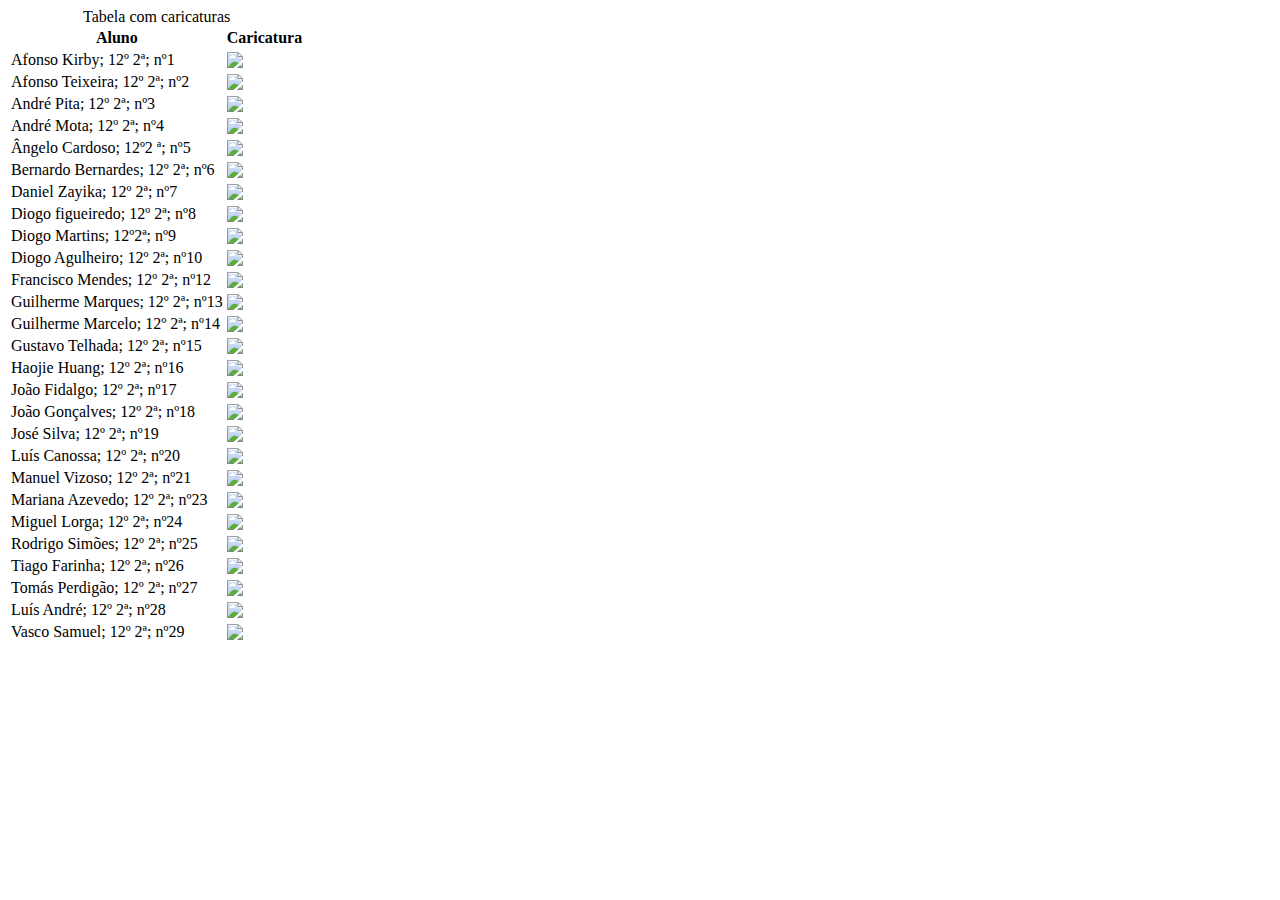
==== index.html @ 67e95562 "Add files via upload" ====
<html>
  <head>
      <title>Tabela com caricaturas</title>
	  <link href="tabela1.css" rel="stylesheet" type="text/css">
  </head>
  <body>
     <table>
	   <caption>Tabela com caricaturas</caption>
	   <tr>
	      <th>Aluno</th>
	      <th>Caricatura</th>
	   </tr>
	   	   <tr>
	       <td>Afonso Kirby; 12º 2ª; nº1</td>
		   <td><a href="file:///C:/AIB/pt05/inicia%C3%A7%C3%B5es/html_encadeados/ak.html"target="_blank"><img src="Imagens/ak_p.jpg"></td>
	   </tr>	   
	   <tr>
	       <td>Afonso Teixeira; 12º 2ª; nº2</td>
		   <td><a href="file:///C:/AIB/pt05/inicia%C3%A7%C3%B5es/html_encadeados/at.html"target="_blank"><img src="Imagens/at_p.jpg"></td>
	   </tr>	   
	   <tr>
	       <td>André Pita; 12º 2ª; nº3</td>
		   <td><a href="file:///C:/AIB/pt05/inicia%C3%A7%C3%B5es/html_encadeados/ap.html"target="_blank"><img src="Imagens/ap_p.jpg"></td>
	   </tr>	   
	   <tr>
	       <td>André Mota; 12º 2ª; nº4</td>
		   <td><a href="file:///C:/AIB/pt05/inicia%C3%A7%C3%B5es/html_encadeados/am.html"target="_blank"><img src="Imagens/am_p.jpg"></td>
	   </tr>	   
	   <tr>
	       <td>Ângelo Cardoso; 12º2 ª; nº5</td>
		   <td><a href="file:///C:/AIB/pt05/inicia%C3%A7%C3%B5es/html_encadeados/ac.html"target="_blank"><img src="Imagens/ac_p.jpg"></td>
	   </tr>	   
	   <tr>
	       <td>Bernardo Bernardes; 12º 2ª; nº6</td>
		   <td><a href="file:///C:/AIB/pt05/inicia%C3%A7%C3%B5es/html_encadeados/bb.html"target="_blank"><img src="Imagens/bb_p.jpg"></td>
	   </tr>	   
	   <tr>
	       <td>Daniel Zayika; 12º 2ª; nº7</td>
		   <td><a href="file:///C:/AIB/pt05/inicia%C3%A7%C3%B5es/html_encadeados/dz.html"target="_blank"><img src="Imagens/dz_p.jpg"></td>
	   </tr>	   
	   <tr>
	       <td>Diogo figueiredo; 12º 2ª; nº8</td>
		   <td><a href="file:///C:/AIB/pt05/inicia%C3%A7%C3%B5es/html_encadeados/df.html"target="_blank"><img src="Imagens/df_p.jpg"></td>
	   </tr>	   
	   <tr>
	       <td>Diogo Martins; 12º2ª; nº9</td>
		   <td><a href="file:///C:/AIB/pt05/inicia%C3%A7%C3%B5es/html_encadeados/dm.html"target="_blank"><img src="Imagens/.jpg"></td>
	   </tr>	   
	   <tr>
	       <td>Diogo Agulheiro; 12º 2ª; nº10</td>
		   <td><a href="file:///C:/AIB/pt05/inicia%C3%A7%C3%B5es/html_encadeados/da.html"target="_blank"><img src="Imagens/da_p.jpg"></td>
	   </tr>	   <tr>
	       <td>Francisco Mendes; 12º 2ª; nº12</td>
		   <td><a href="file:///C:/AIB/pt05/inicia%C3%A7%C3%B5es/html_encadeados/fm.html"target="_blank"><img src="Imagens/fm_p.jpg"></td>
	   </tr>	   
	   <tr>
	       <td>Guilherme Marques; 12º 2ª; nº13</td>
		   <td><a href="file:///C:/AIB/pt05/inicia%C3%A7%C3%B5es/html_encadeados/gm.html"target="_blank"><img src="Imagens/gm_p.jpg"></td>
	   </tr>	   
	   <tr>
	       <td>Guilherme Marcelo; 12º 2ª; nº14</td>
		   <td><a href="file:///C:/AIB/pt05/inicia%C3%A7%C3%B5es/html_encadeados/gmarcelo.html"target="_blank"><img src="Imagens/gmarcelo_p.jpg"></td>
	   </tr>	   
	   <tr>
	       <td>Gustavo Telhada; 12º 2ª; nº15</td>
		   <td><a href="file:///C:/AIB/pt05/inicia%C3%A7%C3%B5es/html_encadeados/gt.html"target="_blank"><img src="Imagens/gt_p.png"></td>
	   </tr>	   
	   <tr>
	       <td>Haojie Huang; 12º 2ª; nº16</td>
		   <td><a href="file:///C:/AIB/pt05/inicia%C3%A7%C3%B5es/html_encadeados/hh.html"target="_blank"><img src="Imagens/hh_p.jpg"></td>
	   </tr>	   
	   <tr>
	       <td>João Fidalgo; 12º 2ª; nº17</td>
		   <td><a href="file:///C:/AIB/pt05/inicia%C3%A7%C3%B5es/html_encadeados/jf.html"target="_blank"><img src="Imagens/jf_p.jpg"></td>
	   </tr>	   
	   <tr>
	       <td>João Gonçalves; 12º 2ª; nº18</td>
		   <td><a href="file:///C:/AIB/pt05/inicia%C3%A7%C3%B5es/html_encadeados/jg.html"target="_blank"><img src="Imagens/jg_p.jpg"></td>
	   </tr>	   
	   <tr>
	       <td>José Silva; 12º 2ª; nº19</td>
		   <td><a href="file:///C:/AIB/pt05/inicia%C3%A7%C3%B5es/html_encadeados/js.html"target="_blank"><img src="Imagens/js_p.jpg"></td>
	   </tr>	   
	   <tr>
	       <td>Luís Canossa; 12º 2ª; nº20</td>
		   <td><a href="file:///C:/AIB/pt05/inicia%C3%A7%C3%B5es/html_encadeados/lc.html"target="_blank"><img src="Imagens/lc_p.jpg"></td>
	   </tr>	   
	   <tr>
	       <td>Manuel Vizoso; 12º 2ª; nº21</td>
		   <td><a href="file:///C:/AIB/pt05/inicia%C3%A7%C3%B5es/html_encadeados/mv.html"target="_blank"><img src="Imagens/mv_p.png"></td>
	   </tr>	   
	   <tr>
	       <td>Mariana Azevedo; 12º 2ª; nº23</td>
		   <td><a href="file:///C:/AIB/pt05/inicia%C3%A7%C3%B5es/html_encadeados/ma.html"target="_blank"><img src="Imagens/ma_p.jpg"></td>
	   </tr>
	   <tr>
	       <td>Miguel Lorga; 12º 2ª; nº24</td>
		   <td><a href="file:///C:/AIB/pt05/inicia%C3%A7%C3%B5es/html_encadeados/ml.html"target="_blank"><img src="Imagens/ml_p.jpg"></td>
	   </tr>	   
	   <tr>
	       <td>Rodrigo Simões; 12º 2ª; nº25</td>
		   <td><a href="file:///C:/AIB/pt05/inicia%C3%A7%C3%B5es/html_encadeados/rs.html"target="_blank"><img src="Imagens/rs_p.jpg"></td>
	   </tr>	   
	   <tr>
	       <td>Tiago Farinha; 12º 2ª; nº26</td>
		   <td><a href="file:///C:/AIB/pt05/inicia%C3%A7%C3%B5es/html_encadeados/tf.html"target="_blank"><img src="Imagens/tf_p.jpg"></td>
	   </tr>	   
	   <tr>
	       <td>Tomás Perdigão; 12º 2ª; nº27</td>
		   <td><a href="file:///C:/AIB/pt05/inicia%C3%A7%C3%B5es/html_encadeados/tp.html"target="_blank"><img src="Imagens/tp_p.jpg"></td>
	   </tr>	   
	   <tr>
	       <td>Luís André; 12º 2ª; nº28</td>
		   <td><a href="file:///C:/AIB/pt05/inicia%C3%A7%C3%B5es/html_encadeados/la.html"target="_blank"><img src="Imagens/la_p.jpg"></td>
	   </tr>	   
	   <tr>
	       <td>Vasco Samuel; 12º 2ª; nº29</td>
		   <td><a href="file:///C:/AIB/pt05/inicia%C3%A7%C3%B5es/html_encadeados/vs.html"target="_blank"><img src="Imagens/vs_p.jpg"></td>
	   </tr>
	  
     </table> 
  </body>
</html>
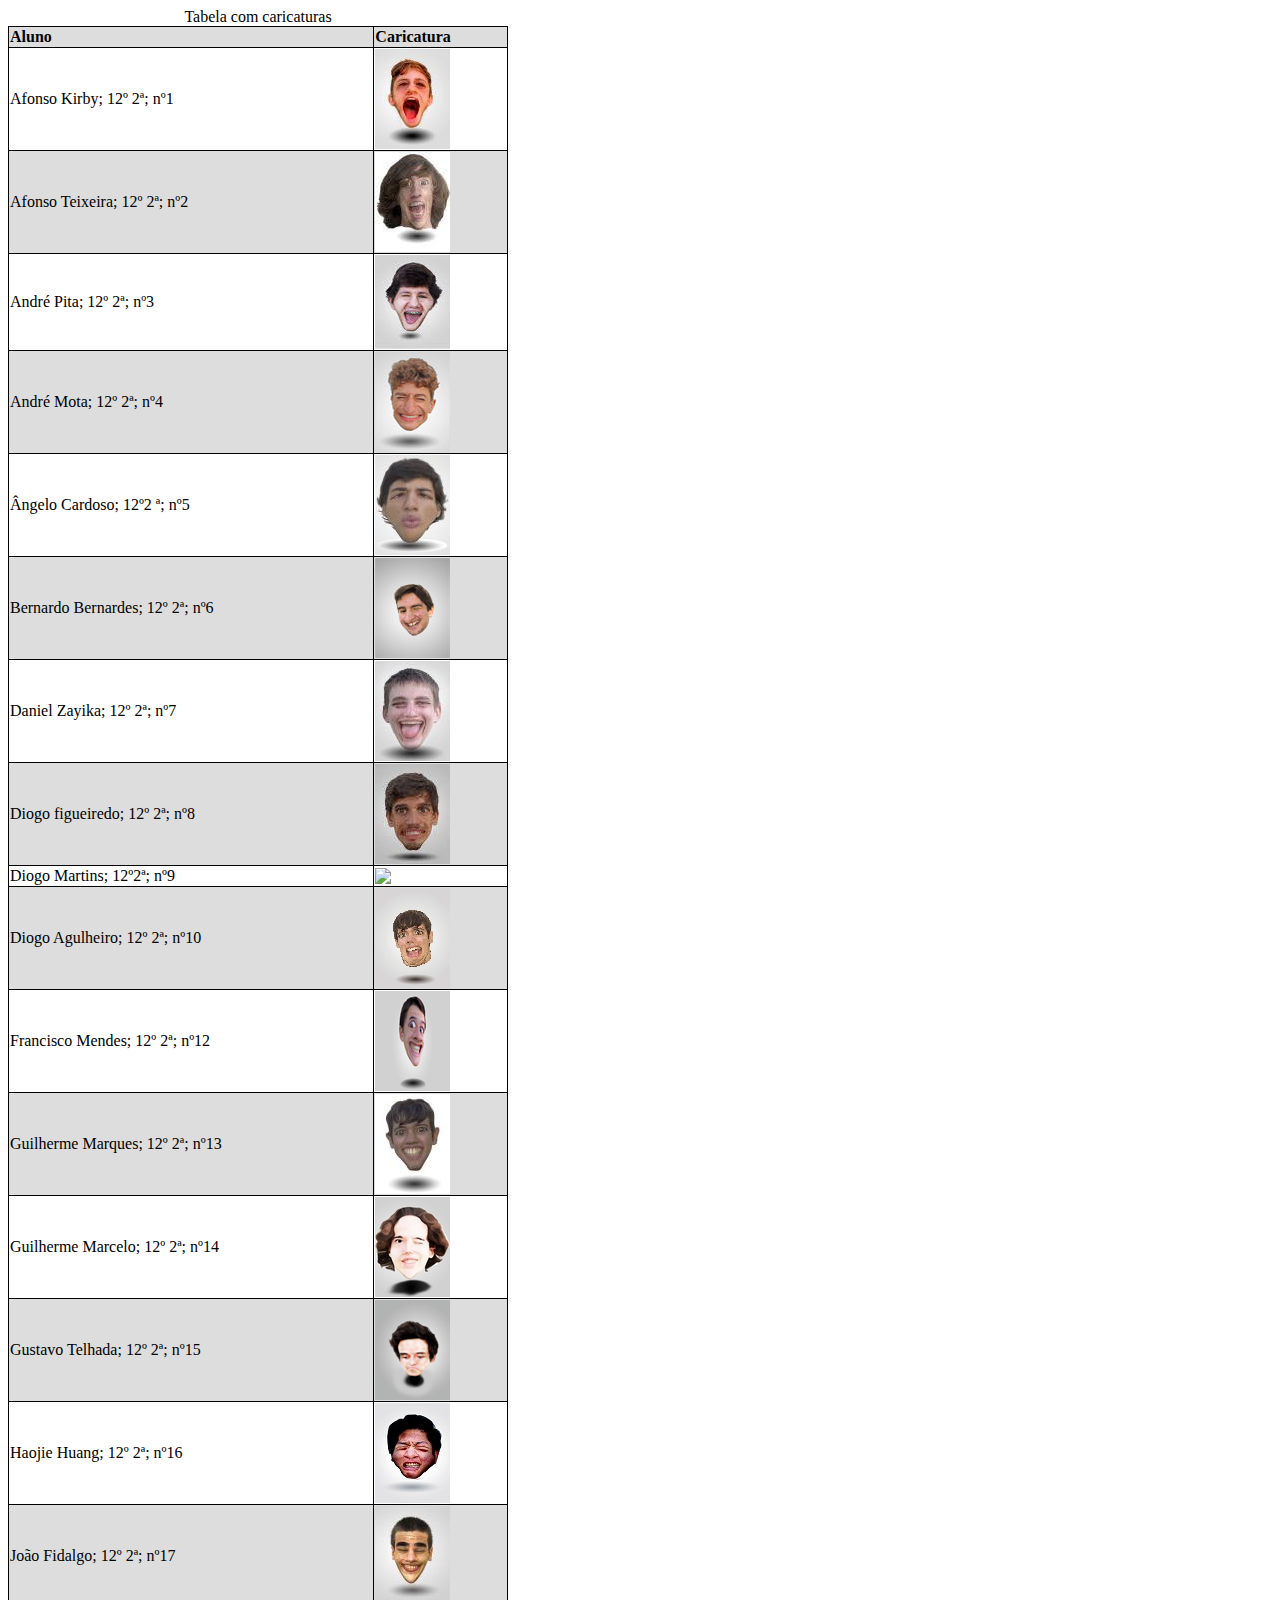
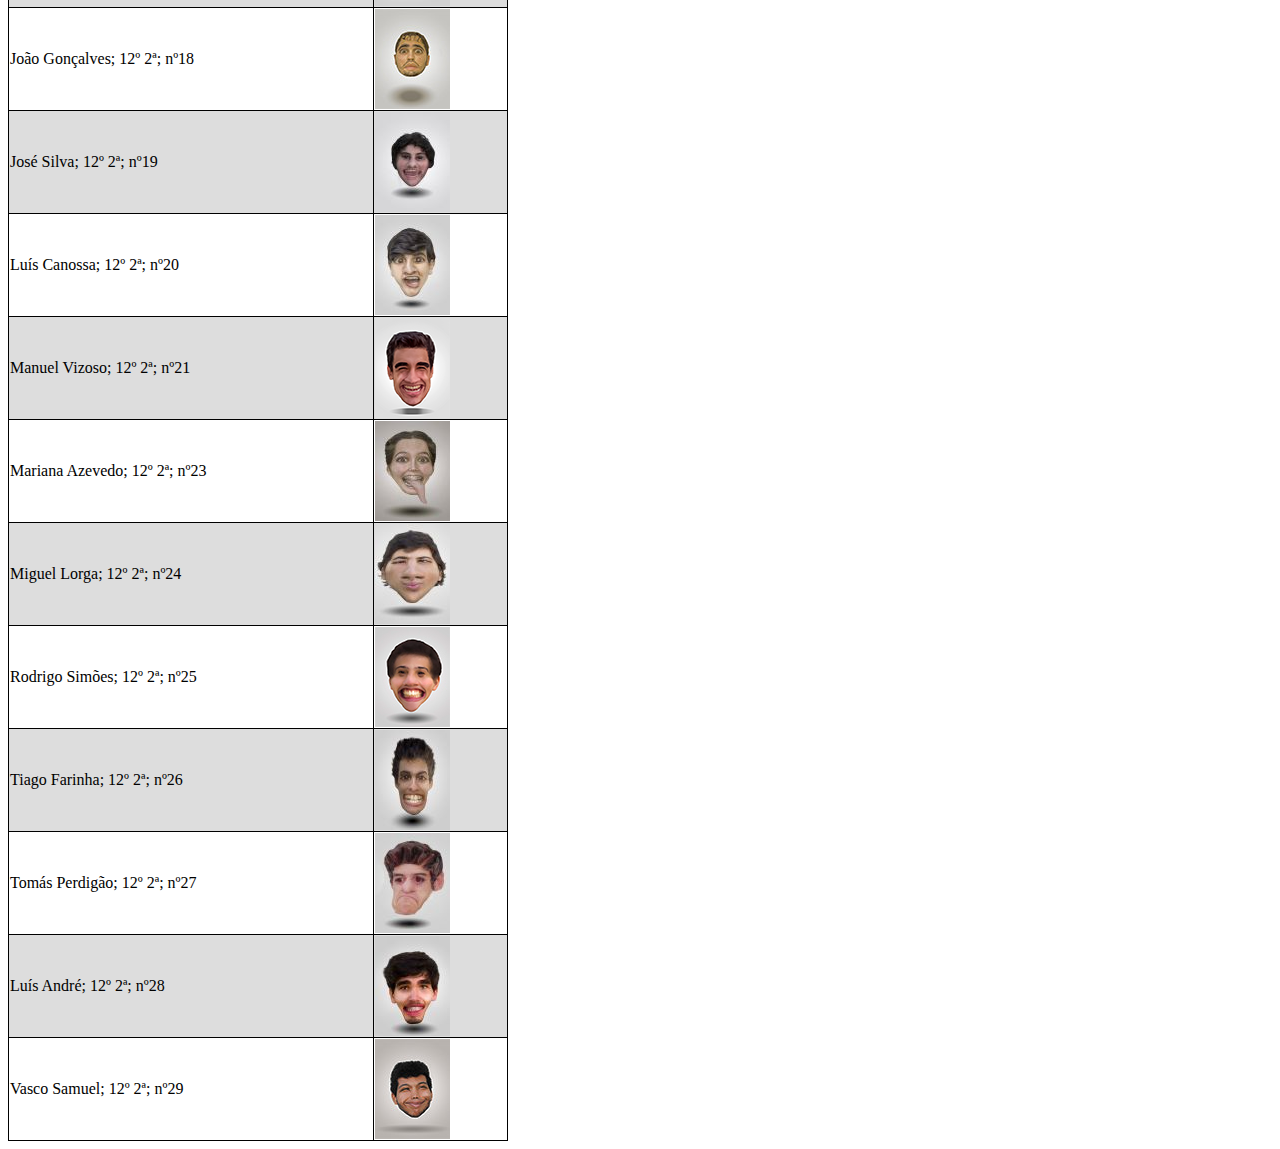
==== commit 53022648: "Update index.html" ====
--- a/index.html
+++ b/index.html
@@ -12,110 +12,110 @@
 	   </tr>
 	   	   <tr>
 	       <td>Afonso Kirby; 12º 2ª; nº1</td>
-		   <td><a href="file:///C:/AIB/pt05/inicia%C3%A7%C3%B5es/html_encadeados/ak.html"target="_blank"><img src="Imagens/ak_p.jpg"></td>
+		   <td><a href="file:///C:/AIB/pt05/inicia%C3%A7%C3%B5es/html_encadeados/ak.html"target="_blank"><img src="imagens/ak_p.jpg"></td>
 	   </tr>	   
 	   <tr>
 	       <td>Afonso Teixeira; 12º 2ª; nº2</td>
-		   <td><a href="file:///C:/AIB/pt05/inicia%C3%A7%C3%B5es/html_encadeados/at.html"target="_blank"><img src="Imagens/at_p.jpg"></td>
+		   <td><a href="file:///C:/AIB/pt05/inicia%C3%A7%C3%B5es/html_encadeados/at.html"target="_blank"><img src="imagens/at_p.jpg"></td>
 	   </tr>	   
 	   <tr>
 	       <td>André Pita; 12º 2ª; nº3</td>
-		   <td><a href="file:///C:/AIB/pt05/inicia%C3%A7%C3%B5es/html_encadeados/ap.html"target="_blank"><img src="Imagens/ap_p.jpg"></td>
+		   <td><a href="file:///C:/AIB/pt05/inicia%C3%A7%C3%B5es/html_encadeados/ap.html"target="_blank"><img src="imagens/ap_p.jpg"></td>
 	   </tr>	   
 	   <tr>
 	       <td>André Mota; 12º 2ª; nº4</td>
-		   <td><a href="file:///C:/AIB/pt05/inicia%C3%A7%C3%B5es/html_encadeados/am.html"target="_blank"><img src="Imagens/am_p.jpg"></td>
+		   <td><a href="file:///C:/AIB/pt05/inicia%C3%A7%C3%B5es/html_encadeados/am.html"target="_blank"><img src="imagens/am_p.jpg"></td>
 	   </tr>	   
 	   <tr>
 	       <td>Ângelo Cardoso; 12º2 ª; nº5</td>
-		   <td><a href="file:///C:/AIB/pt05/inicia%C3%A7%C3%B5es/html_encadeados/ac.html"target="_blank"><img src="Imagens/ac_p.jpg"></td>
+		   <td><a href="file:///C:/AIB/pt05/inicia%C3%A7%C3%B5es/html_encadeados/ac.html"target="_blank"><img src="imagens/ac_p.jpg"></td>
 	   </tr>	   
 	   <tr>
 	       <td>Bernardo Bernardes; 12º 2ª; nº6</td>
-		   <td><a href="file:///C:/AIB/pt05/inicia%C3%A7%C3%B5es/html_encadeados/bb.html"target="_blank"><img src="Imagens/bb_p.jpg"></td>
+		   <td><a href="file:///C:/AIB/pt05/inicia%C3%A7%C3%B5es/html_encadeados/bb.html"target="_blank"><img src="imagens/bb_p.jpg"></td>
 	   </tr>	   
 	   <tr>
 	       <td>Daniel Zayika; 12º 2ª; nº7</td>
-		   <td><a href="file:///C:/AIB/pt05/inicia%C3%A7%C3%B5es/html_encadeados/dz.html"target="_blank"><img src="Imagens/dz_p.jpg"></td>
+		   <td><a href="file:///C:/AIB/pt05/inicia%C3%A7%C3%B5es/html_encadeados/dz.html"target="_blank"><img src="imagens/dz_p.jpg"></td>
 	   </tr>	   
 	   <tr>
 	       <td>Diogo figueiredo; 12º 2ª; nº8</td>
-		   <td><a href="file:///C:/AIB/pt05/inicia%C3%A7%C3%B5es/html_encadeados/df.html"target="_blank"><img src="Imagens/df_p.jpg"></td>
+		   <td><a href="file:///C:/AIB/pt05/inicia%C3%A7%C3%B5es/html_encadeados/df.html"target="_blank"><img src="imagens/df_p.jpg"></td>
 	   </tr>	   
 	   <tr>
 	       <td>Diogo Martins; 12º2ª; nº9</td>
-		   <td><a href="file:///C:/AIB/pt05/inicia%C3%A7%C3%B5es/html_encadeados/dm.html"target="_blank"><img src="Imagens/.jpg"></td>
+		   <td><a href="file:///C:/AIB/pt05/inicia%C3%A7%C3%B5es/html_encadeados/dm.html"target="_blank"><img src="imagens/.jpg"></td>
 	   </tr>	   
 	   <tr>
 	       <td>Diogo Agulheiro; 12º 2ª; nº10</td>
-		   <td><a href="file:///C:/AIB/pt05/inicia%C3%A7%C3%B5es/html_encadeados/da.html"target="_blank"><img src="Imagens/da_p.jpg"></td>
+		   <td><a href="file:///C:/AIB/pt05/inicia%C3%A7%C3%B5es/html_encadeados/da.html"target="_blank"><img src="imagens/da_p.jpg"></td>
 	   </tr>	   <tr>
 	       <td>Francisco Mendes; 12º 2ª; nº12</td>
-		   <td><a href="file:///C:/AIB/pt05/inicia%C3%A7%C3%B5es/html_encadeados/fm.html"target="_blank"><img src="Imagens/fm_p.jpg"></td>
+		   <td><a href="file:///C:/AIB/pt05/inicia%C3%A7%C3%B5es/html_encadeados/fm.html"target="_blank"><img src="imagens/fm_p.jpg"></td>
 	   </tr>	   
 	   <tr>
 	       <td>Guilherme Marques; 12º 2ª; nº13</td>
-		   <td><a href="file:///C:/AIB/pt05/inicia%C3%A7%C3%B5es/html_encadeados/gm.html"target="_blank"><img src="Imagens/gm_p.jpg"></td>
+		   <td><a href="file:///C:/AIB/pt05/inicia%C3%A7%C3%B5es/html_encadeados/gm.html"target="_blank"><img src="imagens/gm_p.jpg"></td>
 	   </tr>	   
 	   <tr>
 	       <td>Guilherme Marcelo; 12º 2ª; nº14</td>
-		   <td><a href="file:///C:/AIB/pt05/inicia%C3%A7%C3%B5es/html_encadeados/gmarcelo.html"target="_blank"><img src="Imagens/gmarcelo_p.jpg"></td>
+		   <td><a href="file:///C:/AIB/pt05/inicia%C3%A7%C3%B5es/html_encadeados/gmarcelo.html"target="_blank"><img src="imagens/gmarcelo_p.jpg"></td>
 	   </tr>	   
 	   <tr>
 	       <td>Gustavo Telhada; 12º 2ª; nº15</td>
-		   <td><a href="file:///C:/AIB/pt05/inicia%C3%A7%C3%B5es/html_encadeados/gt.html"target="_blank"><img src="Imagens/gt_p.png"></td>
+		   <td><a href="file:///C:/AIB/pt05/inicia%C3%A7%C3%B5es/html_encadeados/gt.html"target="_blank"><img src="imagens/gt_p.png"></td>
 	   </tr>	   
 	   <tr>
 	       <td>Haojie Huang; 12º 2ª; nº16</td>
-		   <td><a href="file:///C:/AIB/pt05/inicia%C3%A7%C3%B5es/html_encadeados/hh.html"target="_blank"><img src="Imagens/hh_p.jpg"></td>
+		   <td><a href="file:///C:/AIB/pt05/inicia%C3%A7%C3%B5es/html_encadeados/hh.html"target="_blank"><img src="imagens/hh_p.jpg"></td>
 	   </tr>	   
 	   <tr>
 	       <td>João Fidalgo; 12º 2ª; nº17</td>
-		   <td><a href="file:///C:/AIB/pt05/inicia%C3%A7%C3%B5es/html_encadeados/jf.html"target="_blank"><img src="Imagens/jf_p.jpg"></td>
+		   <td><a href="file:///C:/AIB/pt05/inicia%C3%A7%C3%B5es/html_encadeados/jf.html"target="_blank"><img src="imagens/jf_p.jpg"></td>
 	   </tr>	   
 	   <tr>
 	       <td>João Gonçalves; 12º 2ª; nº18</td>
-		   <td><a href="file:///C:/AIB/pt05/inicia%C3%A7%C3%B5es/html_encadeados/jg.html"target="_blank"><img src="Imagens/jg_p.jpg"></td>
+		   <td><a href="file:///C:/AIB/pt05/inicia%C3%A7%C3%B5es/html_encadeados/jg.html"target="_blank"><img src="imagens/jg_p.jpg"></td>
 	   </tr>	   
 	   <tr>
 	       <td>José Silva; 12º 2ª; nº19</td>
-		   <td><a href="file:///C:/AIB/pt05/inicia%C3%A7%C3%B5es/html_encadeados/js.html"target="_blank"><img src="Imagens/js_p.jpg"></td>
+		   <td><a href="file:///C:/AIB/pt05/inicia%C3%A7%C3%B5es/html_encadeados/js.html"target="_blank"><img src="imagens/js_p.jpg"></td>
 	   </tr>	   
 	   <tr>
 	       <td>Luís Canossa; 12º 2ª; nº20</td>
-		   <td><a href="file:///C:/AIB/pt05/inicia%C3%A7%C3%B5es/html_encadeados/lc.html"target="_blank"><img src="Imagens/lc_p.jpg"></td>
+		   <td><a href="file:///C:/AIB/pt05/inicia%C3%A7%C3%B5es/html_encadeados/lc.html"target="_blank"><img src="imagens/lc_p.jpg"></td>
 	   </tr>	   
 	   <tr>
 	       <td>Manuel Vizoso; 12º 2ª; nº21</td>
-		   <td><a href="file:///C:/AIB/pt05/inicia%C3%A7%C3%B5es/html_encadeados/mv.html"target="_blank"><img src="Imagens/mv_p.png"></td>
+		   <td><a href="file:///C:/AIB/pt05/inicia%C3%A7%C3%B5es/html_encadeados/mv.html"target="_blank"><img src="imagens/mv_p.png"></td>
 	   </tr>	   
 	   <tr>
 	       <td>Mariana Azevedo; 12º 2ª; nº23</td>
-		   <td><a href="file:///C:/AIB/pt05/inicia%C3%A7%C3%B5es/html_encadeados/ma.html"target="_blank"><img src="Imagens/ma_p.jpg"></td>
+		   <td><a href="file:///C:/AIB/pt05/inicia%C3%A7%C3%B5es/html_encadeados/ma.html"target="_blank"><img src="imagens/ma_p.jpg"></td>
 	   </tr>
 	   <tr>
 	       <td>Miguel Lorga; 12º 2ª; nº24</td>
-		   <td><a href="file:///C:/AIB/pt05/inicia%C3%A7%C3%B5es/html_encadeados/ml.html"target="_blank"><img src="Imagens/ml_p.jpg"></td>
+		   <td><a href="file:///C:/AIB/pt05/inicia%C3%A7%C3%B5es/html_encadeados/ml.html"target="_blank"><img src="imagens/ml_p.jpg"></td>
 	   </tr>	   
 	   <tr>
 	       <td>Rodrigo Simões; 12º 2ª; nº25</td>
-		   <td><a href="file:///C:/AIB/pt05/inicia%C3%A7%C3%B5es/html_encadeados/rs.html"target="_blank"><img src="Imagens/rs_p.jpg"></td>
+		   <td><a href="file:///C:/AIB/pt05/inicia%C3%A7%C3%B5es/html_encadeados/rs.html"target="_blank"><img src="imagens/rs_p.jpg"></td>
 	   </tr>	   
 	   <tr>
 	       <td>Tiago Farinha; 12º 2ª; nº26</td>
-		   <td><a href="file:///C:/AIB/pt05/inicia%C3%A7%C3%B5es/html_encadeados/tf.html"target="_blank"><img src="Imagens/tf_p.jpg"></td>
+		   <td><a href="file:///C:/AIB/pt05/inicia%C3%A7%C3%B5es/html_encadeados/tf.html"target="_blank"><img src="imagens/tf_p.jpg"></td>
 	   </tr>	   
 	   <tr>
 	       <td>Tomás Perdigão; 12º 2ª; nº27</td>
-		   <td><a href="file:///C:/AIB/pt05/inicia%C3%A7%C3%B5es/html_encadeados/tp.html"target="_blank"><img src="Imagens/tp_p.jpg"></td>
+		   <td><a href="file:///C:/AIB/pt05/inicia%C3%A7%C3%B5es/html_encadeados/tp.html"target="_blank"><img src="imagens/tp_p.jpg"></td>
 	   </tr>	   
 	   <tr>
 	       <td>Luís André; 12º 2ª; nº28</td>
-		   <td><a href="file:///C:/AIB/pt05/inicia%C3%A7%C3%B5es/html_encadeados/la.html"target="_blank"><img src="Imagens/la_p.jpg"></td>
+		   <td><a href="file:///C:/AIB/pt05/inicia%C3%A7%C3%B5es/html_encadeados/la.html"target="_blank"><img src="imagens/la_p.jpg"></td>
 	   </tr>	   
 	   <tr>
 	       <td>Vasco Samuel; 12º 2ª; nº29</td>
-		   <td><a href="file:///C:/AIB/pt05/inicia%C3%A7%C3%B5es/html_encadeados/vs.html"target="_blank"><img src="Imagens/vs_p.jpg"></td>
+		   <td><a href="file:///C:/AIB/pt05/inicia%C3%A7%C3%B5es/html_encadeados/vs.html"target="_blank"><img src="imagens/vs_p.jpg"></td>
 	   </tr>
 	  
      </table> 
--- a/tabela1.css
+++ b/tabela1.css
@@ -0,0 +1,20 @@
+table {
+ width: 500px;
+}
+
+th{
+text-align: left;
+}
+
+table, th, td {
+ border: 1px solid #000;
+ border-collapse: collapse;
+}
+
+tr:nth-child(even) {
+	background-color: #fff;
+}
+
+tr:nth-child(odd) {
+	background-color: #ddd;
+}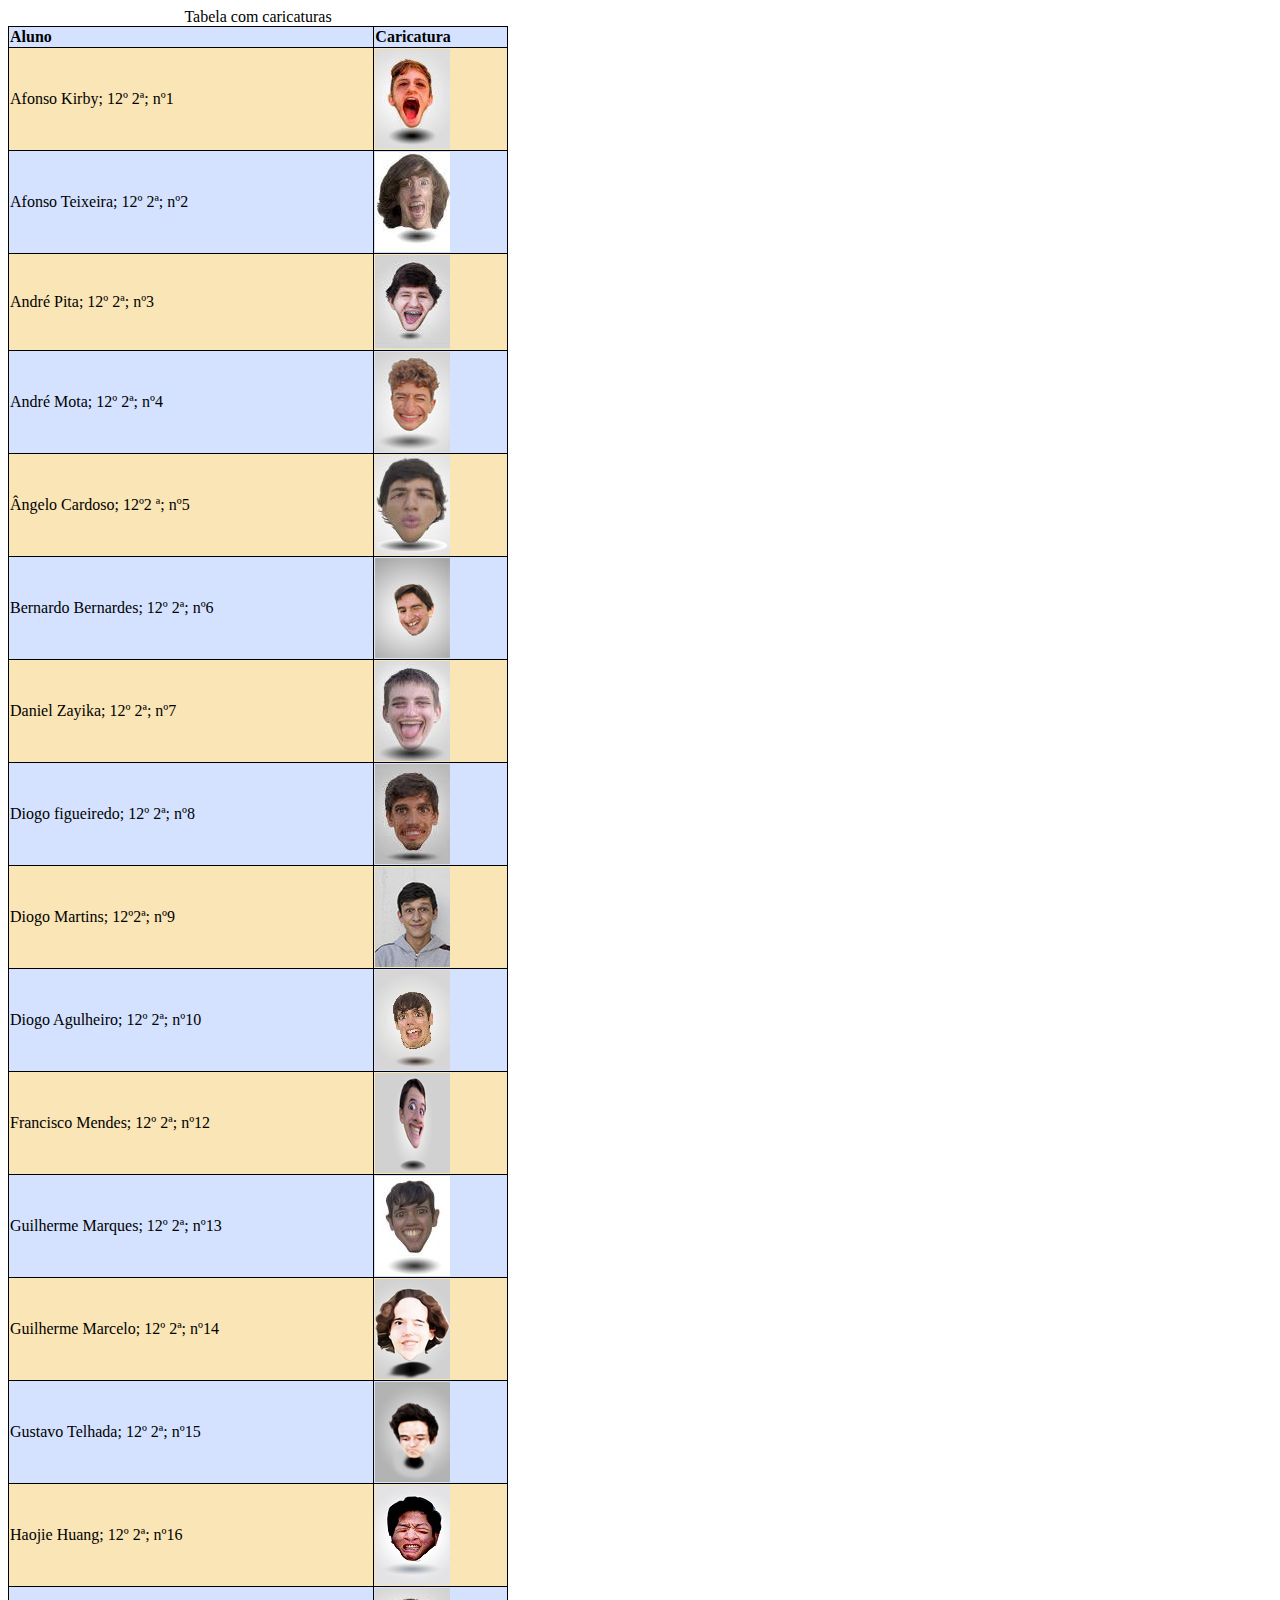
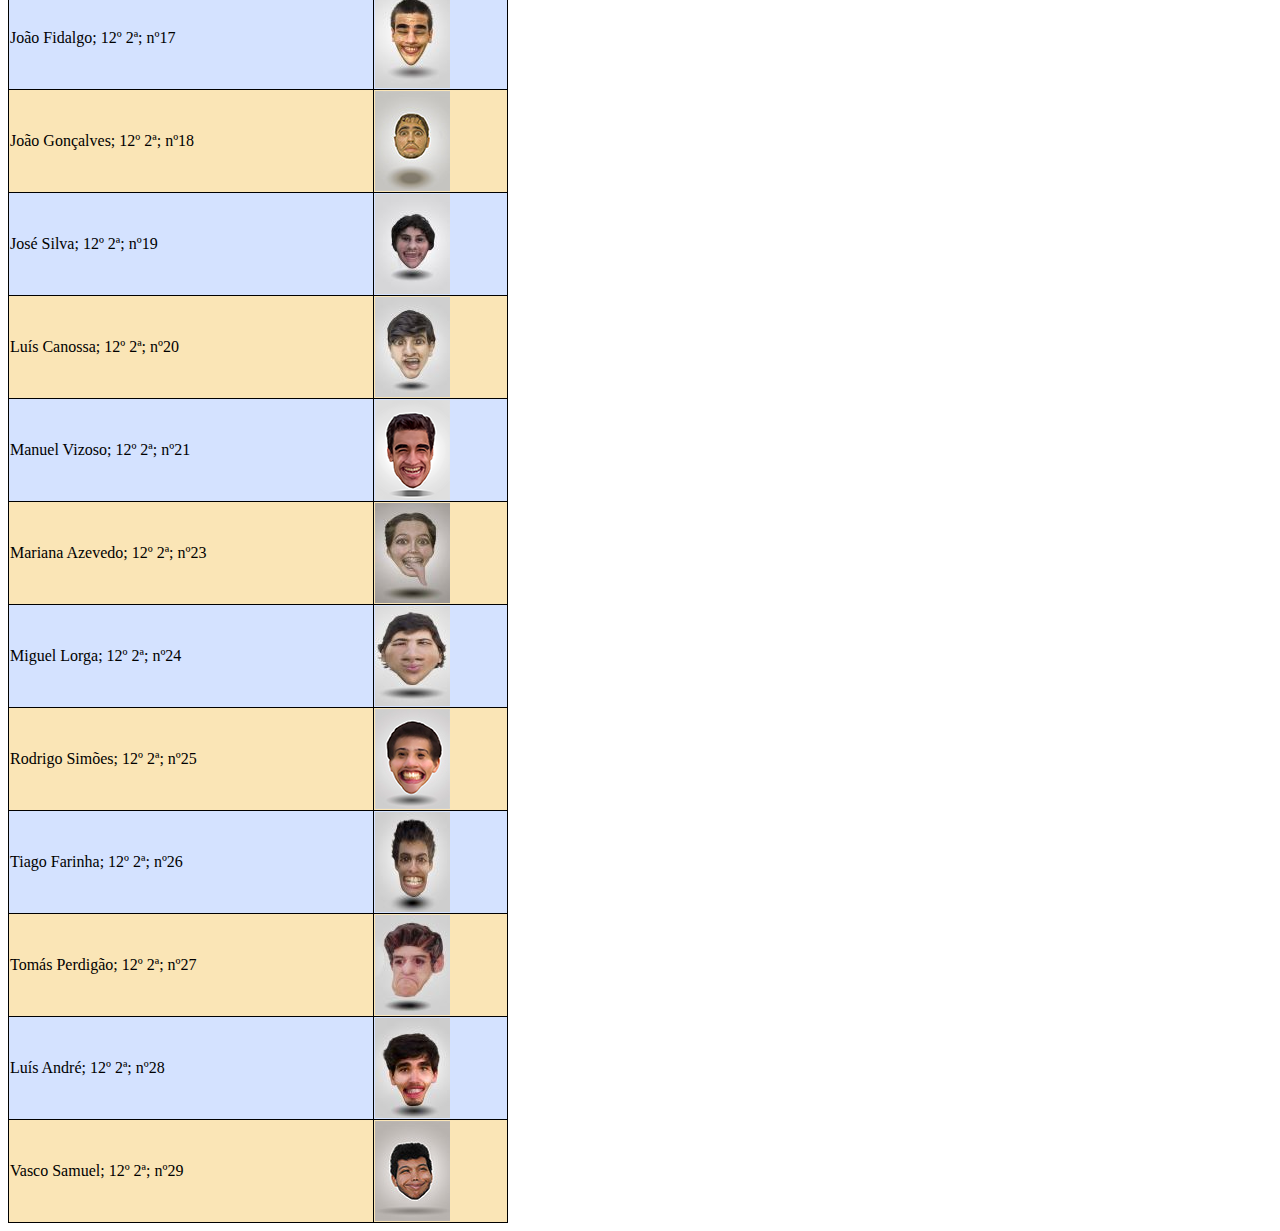
==== commit fbe036a8: "Update index.html" ====
--- a/index.html
+++ b/index.html
@@ -12,110 +12,110 @@
 	   </tr>
 	   	   <tr>
 	       <td>Afonso Kirby; 12º 2ª; nº1</td>
-		   <td><a href="file:///C:/AIB/pt05/inicia%C3%A7%C3%B5es/html_encadeados/ak.html"target="_blank"><img src="imagens/ak_p.jpg"></td>
+		   <td><a href="https://vascosamuel.github.io/ak/"target="_blank"><img src="imagens/ak_p.jpg"></td>
 	   </tr>	   
 	   <tr>
 	       <td>Afonso Teixeira; 12º 2ª; nº2</td>
-		   <td><a href="file:///C:/AIB/pt05/inicia%C3%A7%C3%B5es/html_encadeados/at.html"target="_blank"><img src="imagens/at_p.jpg"></td>
+		   <td><a href="https://vascosamuel.github.io/at/"target="_blank"><img src="imagens/at_p.jpg"></td>
 	   </tr>	   
 	   <tr>
 	       <td>André Pita; 12º 2ª; nº3</td>
-		   <td><a href="file:///C:/AIB/pt05/inicia%C3%A7%C3%B5es/html_encadeados/ap.html"target="_blank"><img src="imagens/ap_p.jpg"></td>
+		   <td><a href="https://vascosamuel.github.io/ap/"target="_blank"><img src="imagens/ap_p.jpg"></td>
 	   </tr>	   
 	   <tr>
 	       <td>André Mota; 12º 2ª; nº4</td>
-		   <td><a href="file:///C:/AIB/pt05/inicia%C3%A7%C3%B5es/html_encadeados/am.html"target="_blank"><img src="imagens/am_p.jpg"></td>
+		   <td><a href="https://vascosamuel.github.io/am/"target="_blank"><img src="imagens/am_p.jpg"></td>
 	   </tr>	   
 	   <tr>
 	       <td>Ângelo Cardoso; 12º2 ª; nº5</td>
-		   <td><a href="file:///C:/AIB/pt05/inicia%C3%A7%C3%B5es/html_encadeados/ac.html"target="_blank"><img src="imagens/ac_p.jpg"></td>
+		   <td><a href="https://vascosamuel.github.io/ac/"target="_blank"><img src="imagens/ac_p.jpg"></td>
 	   </tr>	   
 	   <tr>
 	       <td>Bernardo Bernardes; 12º 2ª; nº6</td>
-		   <td><a href="file:///C:/AIB/pt05/inicia%C3%A7%C3%B5es/html_encadeados/bb.html"target="_blank"><img src="imagens/bb_p.jpg"></td>
+		   <td><a href="https://vascosamuel.github.io/bb/"target="_blank"><img src="imagens/bb_p.jpg"></td>
 	   </tr>	   
 	   <tr>
 	       <td>Daniel Zayika; 12º 2ª; nº7</td>
-		   <td><a href="file:///C:/AIB/pt05/inicia%C3%A7%C3%B5es/html_encadeados/dz.html"target="_blank"><img src="imagens/dz_p.jpg"></td>
+		   <td><a href="https://vascosamuel.github.io/dz/"target="_blank"><img src="imagens/dz_p.jpg"></td>
 	   </tr>	   
 	   <tr>
 	       <td>Diogo figueiredo; 12º 2ª; nº8</td>
-		   <td><a href="file:///C:/AIB/pt05/inicia%C3%A7%C3%B5es/html_encadeados/df.html"target="_blank"><img src="imagens/df_p.jpg"></td>
+		   <td><a href="https://vascosamuel.github.io/df/"target="_blank"><img src="imagens/df_p.jpg"></td>
 	   </tr>	   
 	   <tr>
 	       <td>Diogo Martins; 12º2ª; nº9</td>
-		   <td><a href="file:///C:/AIB/pt05/inicia%C3%A7%C3%B5es/html_encadeados/dm.html"target="_blank"><img src="imagens/.jpg"></td>
+		   <td><a href="dm.html"target="_blank"><img src="imagens/dm_p.jpg"></td>
 	   </tr>	   
 	   <tr>
 	       <td>Diogo Agulheiro; 12º 2ª; nº10</td>
-		   <td><a href="file:///C:/AIB/pt05/inicia%C3%A7%C3%B5es/html_encadeados/da.html"target="_blank"><img src="imagens/da_p.jpg"></td>
+		   <td><a href="https://vascosamuel.github.io/da/"target="_blank"><img src="imagens/da_p.jpg"></td>
 	   </tr>	   <tr>
 	       <td>Francisco Mendes; 12º 2ª; nº12</td>
-		   <td><a href="file:///C:/AIB/pt05/inicia%C3%A7%C3%B5es/html_encadeados/fm.html"target="_blank"><img src="imagens/fm_p.jpg"></td>
+		   <td><a href="https://vascosamuel.github.io/fm/"target="_blank"><img src="imagens/fm_p.jpg"></td>
 	   </tr>	   
 	   <tr>
 	       <td>Guilherme Marques; 12º 2ª; nº13</td>
-		   <td><a href="file:///C:/AIB/pt05/inicia%C3%A7%C3%B5es/html_encadeados/gm.html"target="_blank"><img src="imagens/gm_p.jpg"></td>
+		   <td><a href="https://vascosamuel.github.io/gm/"target="_blank"><img src="imagens/gm_p.jpg"></td>
 	   </tr>	   
 	   <tr>
 	       <td>Guilherme Marcelo; 12º 2ª; nº14</td>
-		   <td><a href="file:///C:/AIB/pt05/inicia%C3%A7%C3%B5es/html_encadeados/gmarcelo.html"target="_blank"><img src="imagens/gmarcelo_p.jpg"></td>
+		   <td><a href="https://vascosamuel.github.io/gmarcelo/"target="_blank"><img src="imagens/gmarcelo_p.jpg"></td>
 	   </tr>	   
 	   <tr>
 	       <td>Gustavo Telhada; 12º 2ª; nº15</td>
-		   <td><a href="file:///C:/AIB/pt05/inicia%C3%A7%C3%B5es/html_encadeados/gt.html"target="_blank"><img src="imagens/gt_p.png"></td>
+		   <td><a href="https://vascosamuel.github.io/gt/"target="_blank"><img src="imagens/gt_p.png"></td>
 	   </tr>	   
 	   <tr>
 	       <td>Haojie Huang; 12º 2ª; nº16</td>
-		   <td><a href="file:///C:/AIB/pt05/inicia%C3%A7%C3%B5es/html_encadeados/hh.html"target="_blank"><img src="imagens/hh_p.jpg"></td>
+		   <td><a href="https://vascosamuel.github.io/hh/"target="_blank"><img src="imagens/hh_p.jpg"></td>
 	   </tr>	   
 	   <tr>
 	       <td>João Fidalgo; 12º 2ª; nº17</td>
-		   <td><a href="file:///C:/AIB/pt05/inicia%C3%A7%C3%B5es/html_encadeados/jf.html"target="_blank"><img src="imagens/jf_p.jpg"></td>
+		   <td><a href="https://vascosamuel.github.io/jf/"target="_blank"><img src="imagens/jf_p.jpg"></td>
 	   </tr>	   
 	   <tr>
 	       <td>João Gonçalves; 12º 2ª; nº18</td>
-		   <td><a href="file:///C:/AIB/pt05/inicia%C3%A7%C3%B5es/html_encadeados/jg.html"target="_blank"><img src="imagens/jg_p.jpg"></td>
+		   <td><a href="https://vascosamuel.github.io/jg/"target="_blank"><img src="imagens/jg_p.jpg"></td>
 	   </tr>	   
 	   <tr>
 	       <td>José Silva; 12º 2ª; nº19</td>
-		   <td><a href="file:///C:/AIB/pt05/inicia%C3%A7%C3%B5es/html_encadeados/js.html"target="_blank"><img src="imagens/js_p.jpg"></td>
+		   <td><a href="https://vascosamuel.github.io/js/"target="_blank"><img src="imagens/js_p.jpg"></td>
 	   </tr>	   
 	   <tr>
 	       <td>Luís Canossa; 12º 2ª; nº20</td>
-		   <td><a href="file:///C:/AIB/pt05/inicia%C3%A7%C3%B5es/html_encadeados/lc.html"target="_blank"><img src="imagens/lc_p.jpg"></td>
+		   <td><a href="https://vascosamuel.github.io/lc/"target="_blank"><img src="imagens/lc_p.jpg"></td>
 	   </tr>	   
 	   <tr>
 	       <td>Manuel Vizoso; 12º 2ª; nº21</td>
-		   <td><a href="file:///C:/AIB/pt05/inicia%C3%A7%C3%B5es/html_encadeados/mv.html"target="_blank"><img src="imagens/mv_p.png"></td>
+		   <td><a href="https://vascosamuel.github.io/mv/"target="_blank"><img src="imagens/mv_p.png"></td>
 	   </tr>	   
 	   <tr>
 	       <td>Mariana Azevedo; 12º 2ª; nº23</td>
-		   <td><a href="file:///C:/AIB/pt05/inicia%C3%A7%C3%B5es/html_encadeados/ma.html"target="_blank"><img src="imagens/ma_p.jpg"></td>
+		   <td><a href="https://vascosamuel.github.io/ma/"target="_blank"><img src="imagens/ma_p.jpg"></td>
 	   </tr>
 	   <tr>
 	       <td>Miguel Lorga; 12º 2ª; nº24</td>
-		   <td><a href="file:///C:/AIB/pt05/inicia%C3%A7%C3%B5es/html_encadeados/ml.html"target="_blank"><img src="imagens/ml_p.jpg"></td>
+		   <td><a href="https://vascosamuel.github.io/ml/"_blank"><img src="imagens/ml_p.jpg"></td>
 	   </tr>	   
 	   <tr>
 	       <td>Rodrigo Simões; 12º 2ª; nº25</td>
-		   <td><a href="file:///C:/AIB/pt05/inicia%C3%A7%C3%B5es/html_encadeados/rs.html"target="_blank"><img src="imagens/rs_p.jpg"></td>
+		   <td><a href="https://vascosamuel.github.io/rs/"target="_blank"><img src="imagens/rs_p.jpg"></td>
 	   </tr>	   
 	   <tr>
 	       <td>Tiago Farinha; 12º 2ª; nº26</td>
-		   <td><a href="file:///C:/AIB/pt05/inicia%C3%A7%C3%B5es/html_encadeados/tf.html"target="_blank"><img src="imagens/tf_p.jpg"></td>
+		   <td><a href="https://vascosamuel.github.io/tf/"target="_blank"><img src="imagens/tf_p.jpg"></td>
 	   </tr>	   
 	   <tr>
 	       <td>Tomás Perdigão; 12º 2ª; nº27</td>
-		   <td><a href="file:///C:/AIB/pt05/inicia%C3%A7%C3%B5es/html_encadeados/tp.html"target="_blank"><img src="imagens/tp_p.jpg"></td>
+		   <td><a href="https://vascosamuel.github.io/tp/"target="_blank"><img src="imagens/tp_p.jpg"></td>
 	   </tr>	   
 	   <tr>
 	       <td>Luís André; 12º 2ª; nº28</td>
-		   <td><a href="file:///C:/AIB/pt05/inicia%C3%A7%C3%B5es/html_encadeados/la.html"target="_blank"><img src="imagens/la_p.jpg"></td>
+		   <td><a href="https://vascosamuel.github.io/la/"target="_blank"><img src="imagens/la_p.jpg"></td>
 	   </tr>	   
 	   <tr>
 	       <td>Vasco Samuel; 12º 2ª; nº29</td>
-		   <td><a href="file:///C:/AIB/pt05/inicia%C3%A7%C3%B5es/html_encadeados/vs.html"target="_blank"><img src="imagens/vs_p.jpg"></td>
+		   <td><a href="https://vascosamuel.github.io/vs/"target="_blank"><img src="imagens/vs_p.jpg"></td>
 	   </tr>
 	  
      </table> 
--- a/tabela1.css
+++ b/tabela1.css
@@ -12,9 +12,9 @@
 }
 
 tr:nth-child(even) {
-	background-color: #fff;
+	background-color: #fae5b6;
 }
 
 tr:nth-child(odd) {
-	background-color: #ddd;
-}+	background-color: #d4e2ff;
+}
